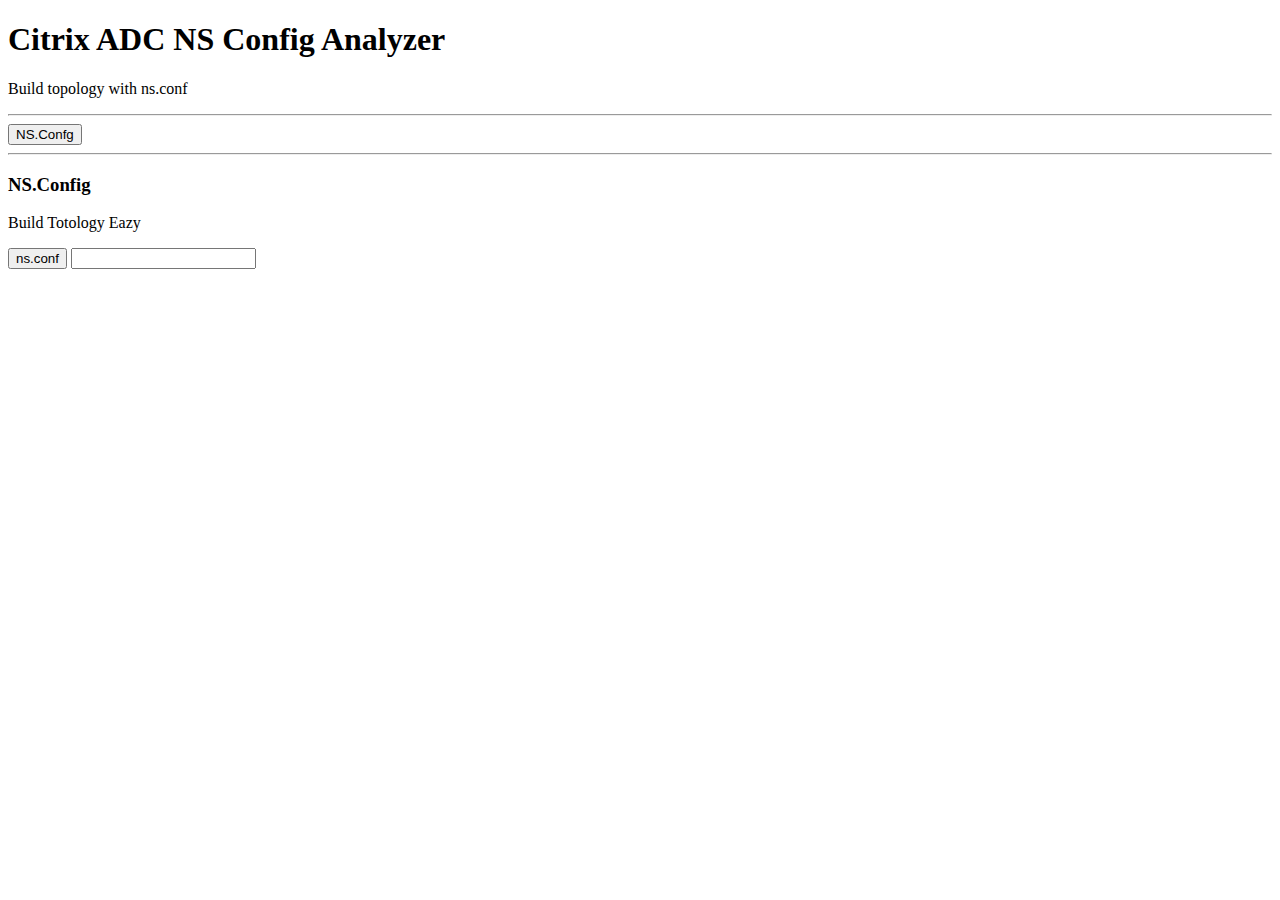
==== index.html @ 495bb7ca "commit" ====
<!DOCTYPE html>
<html lang="en">

<head>
    <meta charset="UTF-8">
    <link href="https://cdn.jsdelivr.net/npm/bootstrap@5.0.2/dist/css/bootstrap.min.css" rel="stylesheet" integrity="sha384-EVSTQN3/azprG1Anm3QDgpJLIm9Nao0Yz1ztcQTwFspd3yD65VohhpuuCOmLASjC" crossorigin="anonymous">
    <script src="https://cdn.jsdelivr.net/npm/bootstrap@5.0.2/dist/js/bootstrap.bundle.min.js" integrity="sha384-MrcW6ZMFYlzcLA8Nl+NtUVF0sA7MsXsP1UyJoMp4YLEuNSfAP+JcXn/tWtIaxVXM" crossorigin="anonymous"></script>
    <meta http-equiv="X-UA-Compatible" content="IE=edge">
    <meta name="viewport" content="width=device-width, initial-scale=1.0">
    <title>Citrix ADC NS Config Analyzer</title>
</head>

<body class="bg-dark">
    <div class="container">
        <h1 class="text-secondary"><span>Citrix ADC NS Config Analyzer</span></h1>
        <p class="text-muted fs-5">Build topology with ns.conf</p>
    </div>
    <hr class="bg-light" />
    <div class="tab container">
        <button class="tablinks" onclick="opentab(event, 'nsconfig')">NS.Confg</button>
    </div>
    <hr class="bg-light" />
    <div id="logz" class="tabcontent lthree-col">
        <h3>NS.Config</h3>
        <p>Build Totology Eazy</p>
        <div class="col4">
            <input type="button" value="ns.conf" class="btn btn-outline-secondary" onclick="guilogs()" />
            <input class="hide" id="guilogs" onpaste="gui();" />
        </div>
        <span id="selectfilename"></span>
        <pre class="formated" id="results"></pre>
    </div>
</body>

</html>
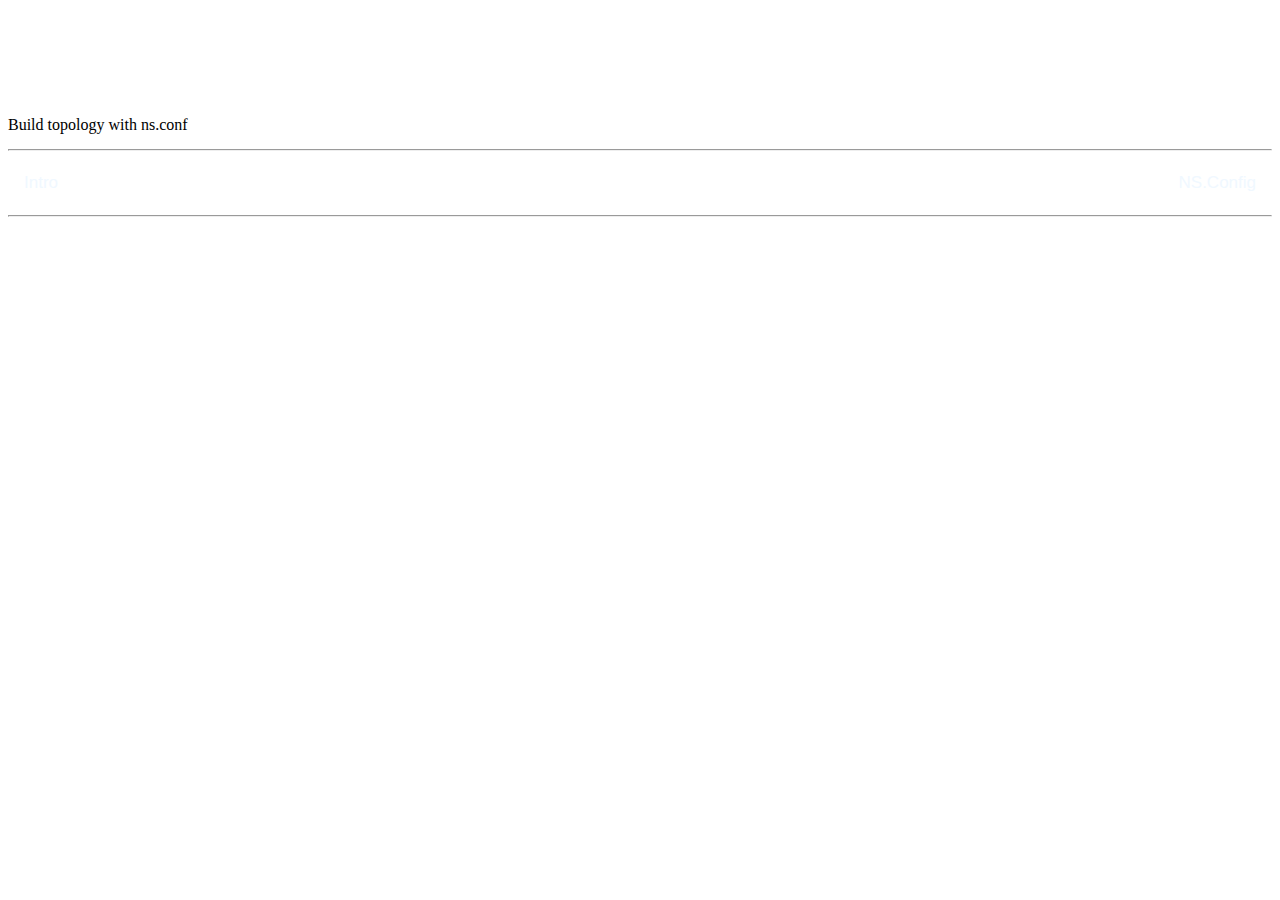
==== commit b17d4c65: "commit" ====
--- a/index.html
+++ b/index.html
@@ -7,6 +7,8 @@
     <script src="https://cdn.jsdelivr.net/npm/bootstrap@5.0.2/dist/js/bootstrap.bundle.min.js" integrity="sha384-MrcW6ZMFYlzcLA8Nl+NtUVF0sA7MsXsP1UyJoMp4YLEuNSfAP+JcXn/tWtIaxVXM" crossorigin="anonymous"></script>
     <meta http-equiv="X-UA-Compatible" content="IE=edge">
     <meta name="viewport" content="width=device-width, initial-scale=1.0">
+    <link rel="stylesheet" href="./css/style.css">
+    <script type='text/javascript' src='./js/script.js'></script>
     <title>Citrix ADC NS Config Analyzer</title>
 </head>
 
@@ -17,19 +19,30 @@
     </div>
     <hr class="bg-light" />
     <div class="tab container">
-        <button class="tablinks" onclick="opentab(event, 'nsconfig')">NS.Confg</button>
+        <button class="tablinks" onclick="opentab(event, 'intro')">Intro</button>
+        <button class="tablinks" onclick="opentab(event, 'nsconfig')">NS.Config</button>
     </div>
     <hr class="bg-light" />
-    <div id="logz" class="tabcontent lthree-col">
-        <h3>NS.Config</h3>
-        <p>Build Totology Eazy</p>
-        <div class="col4">
-            <input type="button" value="ns.conf" class="btn btn-outline-secondary" onclick="guilogs()" />
-            <input class="hide" id="guilogs" onpaste="gui();" />
+    <div class="text-white">
+        <div id="landing" class="landing">
+            <pre class="text-muted" id="landingpage"></pre>
         </div>
-        <span id="selectfilename"></span>
-        <pre class="formated" id="results"></pre>
-    </div>
+
+        <div id="intro" class="tabcontent">
+            <h3>Intro</h3>
+            <p class="para">This page explains how to use features of this project...</p>
+            <hr>
+            <pre class="fs-6 text-nowrap"><p class="text-info fs-4">ns.config Analysis</p>
+        </div>
+
+
+        <div id="nsconfig" class="tabcontent lthree-col">
+            <h3>NS.Config</h3>
+            <p>Analyze logs Eazy</p>
+            <div class="col1">
+                <input id="evlogs" hidden="hidden" type="file" class="uploadfiles" name="nsconf" onclick="nsconf();" />
+                <button type="button" class="btn btn-outline-secondary" id="evcustom-button">ns.config</button>
+            </div>
 </body>
 
 </html>--- a/css/style.css
+++ b/css/style.css
@@ -0,0 +1,146 @@
+body {
+    line-height: 1;
+}
+
+h1 {
+    color: #fff;
+    font-size: 50px;
+    font-weight: bold;
+    font-family: monospace;
+    cursor: pointer
+}
+
+h1 span {
+    transition: .3s linear
+}
+
+h1:hover span:nth-child(1) {
+    margin-right: 5px
+}
+
+h1:hover span:nth-child(1):after {
+    font-size: 16px;
+    content: "         Making things easy...";
+}
+
+h1:hover span {
+    color: #fff;
+    text-shadow: 0 0 10px rgb(48, 151, 235), 0 0 2px rgb(48, 151, 235), 0 0 3px rgb(48, 151, 235);
+}
+
+
+/* Placeholder color */
+
+::placeholder {
+    color: rgb(192, 185, 185);
+    opacity: 1;
+}
+
+
+/* iFrame settings */
+
+iframe {
+    padding-top: 10px;
+}
+
+
+/* Style the tab */
+
+.tab {
+    overflow: hidden;
+    display: flex;
+    position: relative;
+    flex-wrap: wrap;
+    align-items: center;
+    justify-content: space-between;
+}
+
+.tab:hover {
+    border-radius: 20px;
+}
+
+
+/* Style the buttons inside the tab */
+
+.tab button {
+    background-color: inherit;
+    color: aliceblue;
+    float: left;
+    border-radius: 20px;
+    border: none;
+    cursor: pointer;
+    padding: 14px 16px;
+    transition: 0.3s;
+    font-size: 17px;
+}
+
+
+/* Change background color of buttons on hover */
+
+.tab button:hover {
+    background-color: rgb(114, 112, 112);
+    text-shadow: 0 0 10px #fff, 0 0 1.5px #fff, 0 0 2px #fff;
+    width: 150px;
+}
+
+
+/* Create an active/current tablink class */
+
+.tab button.active {
+    background-color: rgb(95, 93, 93);
+    color: rgb(255, 255, 255);
+    text-shadow: 0 0 10px #fff, 0 0 1.5px #fff, 0 0 2px #fff;
+    width: 150px;
+}
+
+
+/* Style the tab content */
+
+.tabcontent {
+    display: none;
+    padding: 6px 12px;
+    border-top: none;
+}
+
+textarea:focus {
+    box-shadow: 0 0 10px #fff, 0 0 1.5px #fff, 0 0 2px #fff;
+}
+
+
+/* Rule builder template */
+
+.three-col {
+    overflow: hidden;
+}
+
+.three-col .col1,
+.three-col .col2,
+.three-col .col3 {
+    width: 33%;
+}
+
+.three-col .col1 {
+    float: left;
+}
+
+.three-col .col2 {
+    float: left;
+}
+
+.three-col .col3 {
+    float: left;
+}
+
+.three-col label {
+    display: block;
+}
+
+
+/* Into page tools */
+
+.para {
+    font-size: 23px;
+    background: -webkit-linear-gradient(rgb(187, 194, 187), rgb(102, 103, 104));
+    -webkit-background-clip: text;
+    -webkit-text-fill-color: transparent;
+}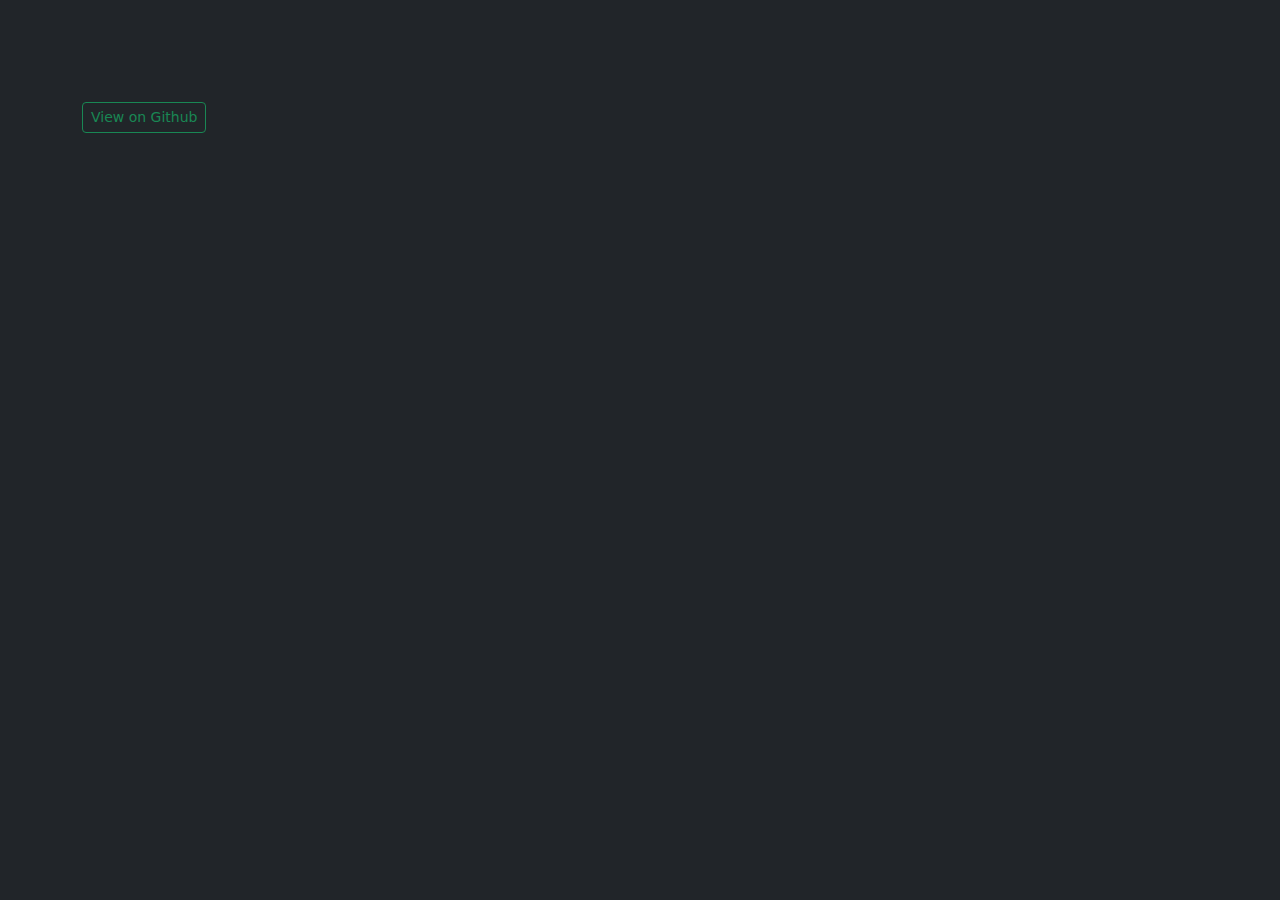
==== commit a9ea6a74: "commit" ====
--- a/index.html
+++ b/index.html
@@ -3,46 +3,30 @@
 
 <head>
     <meta charset="UTF-8">
-    <link href="https://cdn.jsdelivr.net/npm/bootstrap@5.0.2/dist/css/bootstrap.min.css" rel="stylesheet" integrity="sha384-EVSTQN3/azprG1Anm3QDgpJLIm9Nao0Yz1ztcQTwFspd3yD65VohhpuuCOmLASjC" crossorigin="anonymous">
-    <script src="https://cdn.jsdelivr.net/npm/bootstrap@5.0.2/dist/js/bootstrap.bundle.min.js" integrity="sha384-MrcW6ZMFYlzcLA8Nl+NtUVF0sA7MsXsP1UyJoMp4YLEuNSfAP+JcXn/tWtIaxVXM" crossorigin="anonymous"></script>
-    <meta http-equiv="X-UA-Compatible" content="IE=edge">
+    <meta http-equiv="X-UA-Compatible" content="IE=edge,chrome=1">
     <meta name="viewport" content="width=device-width, initial-scale=1.0">
+    <title>Citrix ADC NS.Conf Analyzer</title>
+    <link href="https://cdn.jsdelivr.net/npm/bootstrap@5.0.1/dist/css/bootstrap.min.css" rel="stylesheet" integrity="sha384-+0n0xVW2eSR5OomGNYDnhzAbDsOXxcvSN1TPprVMTNDbiYZCxYbOOl7+AMvyTG2x" crossorigin="anonymous">
+    <script src="https://cdn.jsdelivr.net/npm/bootstrap@5.0.1/dist/js/bootstrap.bundle.min.js" integrity="sha384-gtEjrD/SeCtmISkJkNUaaKMoLD0//ElJ19smozuHV6z3Iehds+3Ulb9Bn9Plx0x4" crossorigin="anonymous"></script>
     <link rel="stylesheet" href="./css/style.css">
     <script type='text/javascript' src='./js/script.js'></script>
-    <title>Citrix ADC NS Config Analyzer</title>
+    <meta name="author" content="manjesh23" />
+    <link href="https://cdn.jsdelivr.net/npm/bootstrap@5.0.0-beta3/dist/css/bootstrap.min.css" rel="stylesheet">
+    <script src="https://cdn.jsdelivr.net/npm/bootstrap@5.0.0-beta3/dist/js/bootstrap.bundle.min.js"></script>
+    <script src="https://ajax.googleapis.com/ajax/libs/jquery/2.1.1/jquery.min.js"></script>
 </head>
 
-<body class="bg-dark">
+<body class="bg-dark" onload="typewritter()">
     <div class="container">
-        <h1 class="text-secondary"><span>Citrix ADC NS Config Analyzer</span></h1>
-        <p class="text-muted fs-5">Build topology with ns.conf</p>
+        <h1><span>Citrix ADC NS.Conf Analyzer</span></h1>
+        <p class="text-muted fs-5">Build Topology with ns.conf file</p>
+        <a href="https://github.com/manjesh23/CitrixNSConfig" class="btn btn-sm btn-outline-success text-decoration-none">View on Github</a>
     </div>
     <hr class="bg-light" />
-    <div class="tab container">
-        <button class="tablinks" onclick="opentab(event, 'intro')">Intro</button>
-        <button class="tablinks" onclick="opentab(event, 'nsconfig')">NS.Config</button>
-    </div>
-    <hr class="bg-light" />
-    <div class="text-white">
-        <div id="landing" class="landing">
-            <pre class="text-muted" id="landingpage"></pre>
-        </div>
 
-        <div id="intro" class="tabcontent">
-            <h3>Intro</h3>
-            <p class="para">This page explains how to use features of this project...</p>
-            <hr>
-            <pre class="fs-6 text-nowrap"><p class="text-info fs-4">ns.config Analysis</p>
-        </div>
+    <hr class="bg-light">
+
+</body>
 
 
-        <div id="nsconfig" class="tabcontent lthree-col">
-            <h3>NS.Config</h3>
-            <p>Analyze logs Eazy</p>
-            <div class="col1">
-                <input id="evlogs" hidden="hidden" type="file" class="uploadfiles" name="nsconf" onclick="nsconf();" />
-                <button type="button" class="btn btn-outline-secondary" id="evcustom-button">ns.config</button>
-            </div>
-</body>
-
 </html>--- a/css/style.css
+++ b/css/style.css
@@ -26,121 +26,4 @@
 h1:hover span {
     color: #fff;
     text-shadow: 0 0 10px rgb(48, 151, 235), 0 0 2px rgb(48, 151, 235), 0 0 3px rgb(48, 151, 235);
-}
-
-
-/* Placeholder color */
-
-::placeholder {
-    color: rgb(192, 185, 185);
-    opacity: 1;
-}
-
-
-/* iFrame settings */
-
-iframe {
-    padding-top: 10px;
-}
-
-
-/* Style the tab */
-
-.tab {
-    overflow: hidden;
-    display: flex;
-    position: relative;
-    flex-wrap: wrap;
-    align-items: center;
-    justify-content: space-between;
-}
-
-.tab:hover {
-    border-radius: 20px;
-}
-
-
-/* Style the buttons inside the tab */
-
-.tab button {
-    background-color: inherit;
-    color: aliceblue;
-    float: left;
-    border-radius: 20px;
-    border: none;
-    cursor: pointer;
-    padding: 14px 16px;
-    transition: 0.3s;
-    font-size: 17px;
-}
-
-
-/* Change background color of buttons on hover */
-
-.tab button:hover {
-    background-color: rgb(114, 112, 112);
-    text-shadow: 0 0 10px #fff, 0 0 1.5px #fff, 0 0 2px #fff;
-    width: 150px;
-}
-
-
-/* Create an active/current tablink class */
-
-.tab button.active {
-    background-color: rgb(95, 93, 93);
-    color: rgb(255, 255, 255);
-    text-shadow: 0 0 10px #fff, 0 0 1.5px #fff, 0 0 2px #fff;
-    width: 150px;
-}
-
-
-/* Style the tab content */
-
-.tabcontent {
-    display: none;
-    padding: 6px 12px;
-    border-top: none;
-}
-
-textarea:focus {
-    box-shadow: 0 0 10px #fff, 0 0 1.5px #fff, 0 0 2px #fff;
-}
-
-
-/* Rule builder template */
-
-.three-col {
-    overflow: hidden;
-}
-
-.three-col .col1,
-.three-col .col2,
-.three-col .col3 {
-    width: 33%;
-}
-
-.three-col .col1 {
-    float: left;
-}
-
-.three-col .col2 {
-    float: left;
-}
-
-.three-col .col3 {
-    float: left;
-}
-
-.three-col label {
-    display: block;
-}
-
-
-/* Into page tools */
-
-.para {
-    font-size: 23px;
-    background: -webkit-linear-gradient(rgb(187, 194, 187), rgb(102, 103, 104));
-    -webkit-background-clip: text;
-    -webkit-text-fill-color: transparent;
 }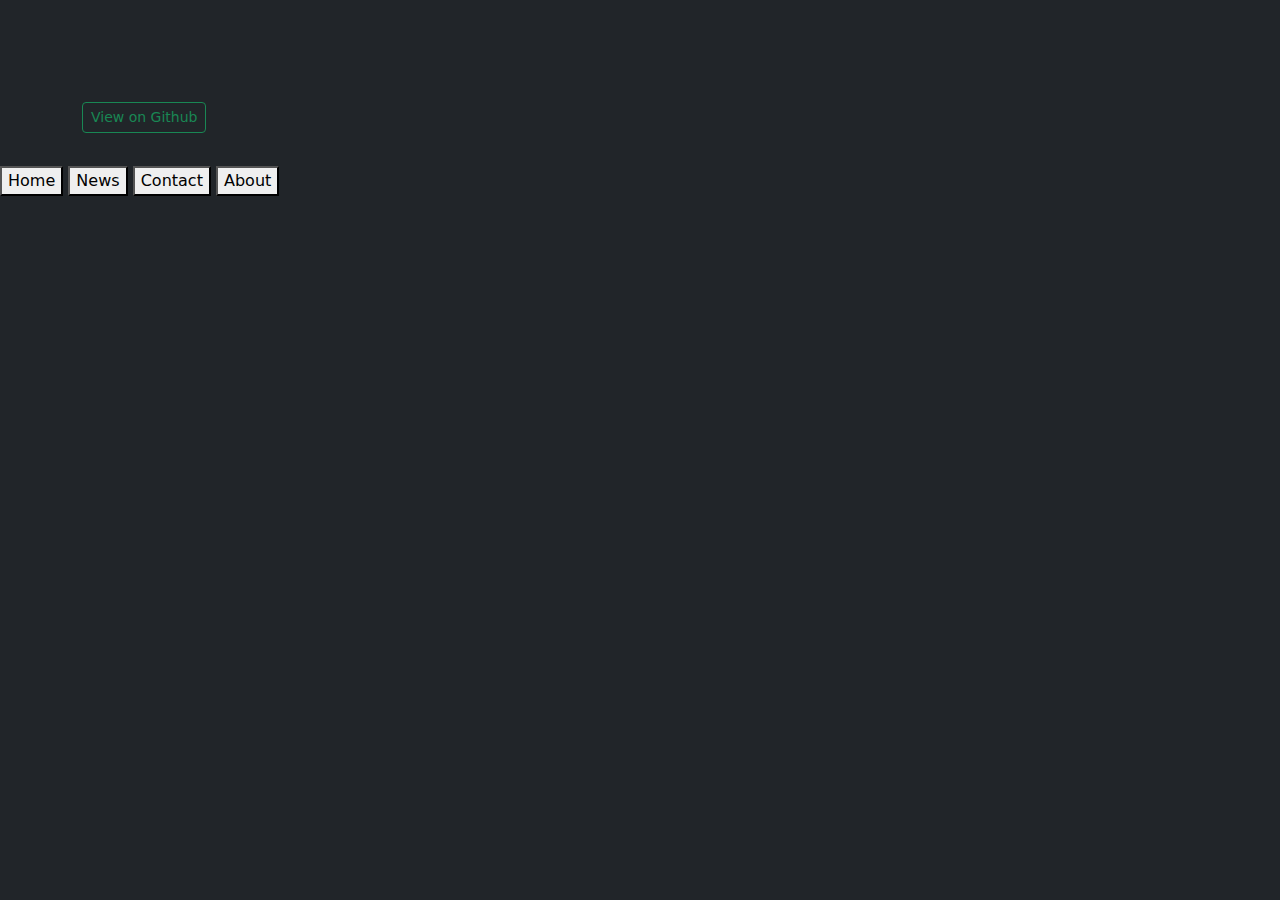
==== commit e775bada: "commit" ====
--- a/index.html
+++ b/index.html
@@ -23,10 +23,30 @@
         <a href="https://github.com/manjesh23/CitrixNSConfig" class="btn btn-sm btn-outline-success text-decoration-none">View on Github</a>
     </div>
     <hr class="bg-light" />
+    <button class="tablink" onclick="openPage('Home', this, 'red')">Home</button>
+    <button class="tablink" onclick="openPage('News', this, 'green')" id="defaultOpen">News</button>
+    <button class="tablink" onclick="openPage('Contact', this, 'blue')">Contact</button>
+    <button class="tablink" onclick="openPage('About', this, 'orange')">About</button>
+    <hr class="bg-light">
+    <div id="Home" class="tabcontent">
+        <h3>Home</h3>
+        <p>Home is where the heart is..</p>
+    </div>
 
-    <hr class="bg-light">
+    <div id="News" class="tabcontent">
+        <h3>News</h3>
+        <p>Some news this fine day!</p>
+    </div>
 
+    <div id="Contact" class="tabcontent">
+        <h3>Contact</h3>
+        <p>Get in touch, or swing by for a cup of coffee.</p>
+    </div>
+
+    <div id="About" class="tabcontent">
+        <h3>About</h3>
+        <p>Who we are and what we do.</p>
+    </div>
 </body>
 
-
 </html>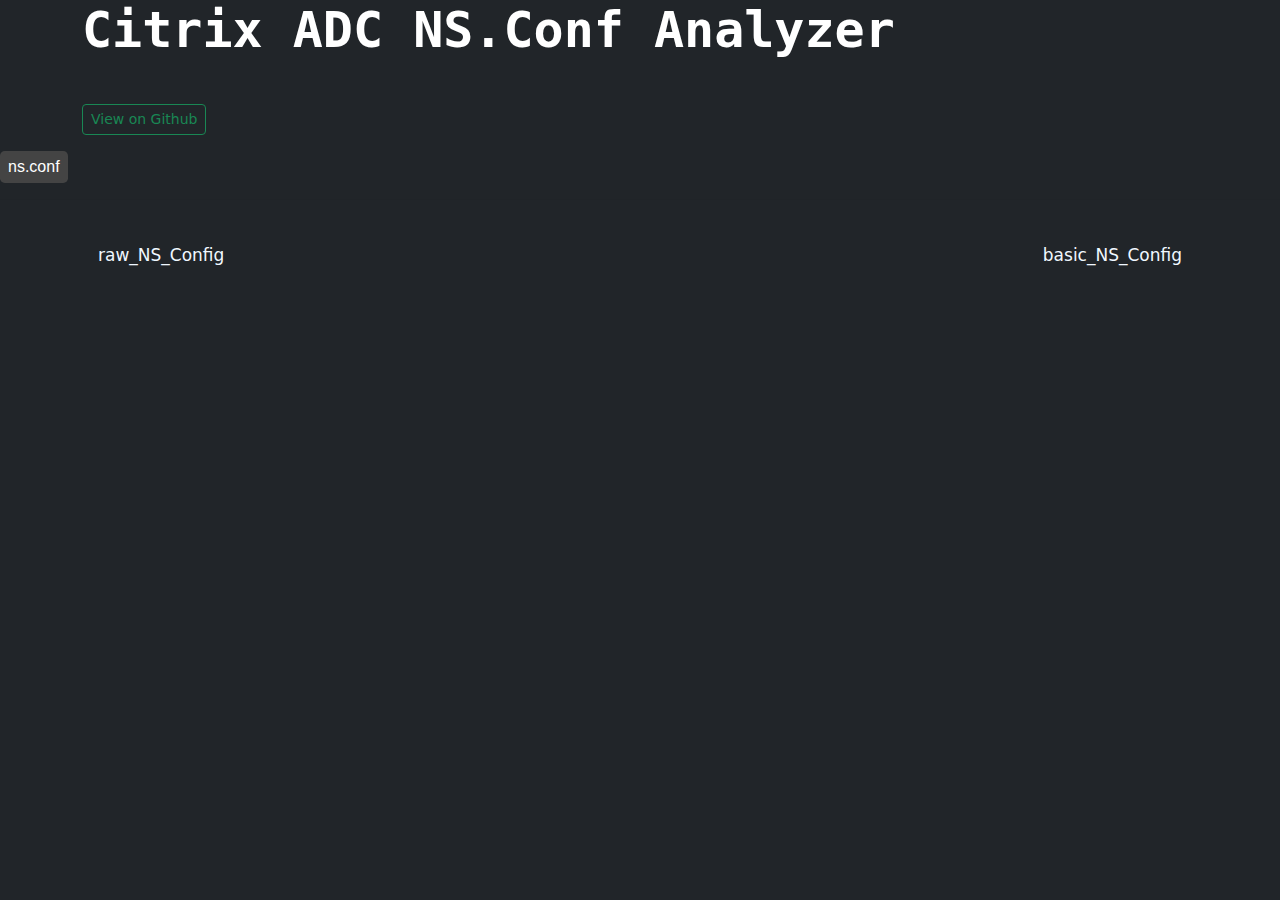
==== commit 80c3bece: "commit" ====
--- a/index.html
+++ b/index.html
@@ -6,47 +6,41 @@
     <meta http-equiv="X-UA-Compatible" content="IE=edge,chrome=1">
     <meta name="viewport" content="width=device-width, initial-scale=1.0">
     <title>Citrix ADC NS.Conf Analyzer</title>
-    <link href="https://cdn.jsdelivr.net/npm/bootstrap@5.0.1/dist/css/bootstrap.min.css" rel="stylesheet" integrity="sha384-+0n0xVW2eSR5OomGNYDnhzAbDsOXxcvSN1TPprVMTNDbiYZCxYbOOl7+AMvyTG2x" crossorigin="anonymous">
-    <script src="https://cdn.jsdelivr.net/npm/bootstrap@5.0.1/dist/js/bootstrap.bundle.min.js" integrity="sha384-gtEjrD/SeCtmISkJkNUaaKMoLD0//ElJ19smozuHV6z3Iehds+3Ulb9Bn9Plx0x4" crossorigin="anonymous"></script>
+    <meta name="author" content="manjesh23" />
+    <link href="https://cdn.jsdelivr.net/npm/bootstrap@5.0.0-beta3/dist/css/bootstrap.min.css" rel="stylesheet">
     <link rel="stylesheet" href="./css/style.css">
     <script type='text/javascript' src='./js/script.js'></script>
-    <meta name="author" content="manjesh23" />
-    <link href="https://cdn.jsdelivr.net/npm/bootstrap@5.0.0-beta3/dist/css/bootstrap.min.css" rel="stylesheet">
-    <script src="https://cdn.jsdelivr.net/npm/bootstrap@5.0.0-beta3/dist/js/bootstrap.bundle.min.js"></script>
-    <script src="https://ajax.googleapis.com/ajax/libs/jquery/2.1.1/jquery.min.js"></script>
 </head>
 
-<body class="bg-dark" onload="typewritter()">
+<body class="bg-dark">
     <div class="container">
         <h1><span>Citrix ADC NS.Conf Analyzer</span></h1>
         <p class="text-muted fs-5">Build Topology with ns.conf file</p>
         <a href="https://github.com/manjesh23/CitrixNSConfig" class="btn btn-sm btn-outline-success text-decoration-none">View on Github</a>
     </div>
+    <input type="file" name="nsconf" id="nsconf" hidden onchange="analyze()" />
+    <label for="nsconf">ns.conf</label>
+    <hr>
     <hr class="bg-light" />
-    <button class="tablink" onclick="openPage('Home', this, 'red')">Home</button>
-    <button class="tablink" onclick="openPage('News', this, 'green')" id="defaultOpen">News</button>
-    <button class="tablink" onclick="openPage('Contact', this, 'blue')">Contact</button>
-    <button class="tablink" onclick="openPage('About', this, 'orange')">About</button>
+    <div class="tab container">
+        <button class="tablinks" onclick="openTab(event, 'rawnsconfig')">raw_NS_Config</button>
+        <button class="tablinks" onclick="openTab(event, 'basicnsconfig')">basic_NS_Config</button>
+    </div>
     <hr class="bg-light">
-    <div id="Home" class="tabcontent">
-        <h3>Home</h3>
-        <p>Home is where the heart is..</p>
-    </div>
-
-    <div id="News" class="tabcontent">
-        <h3>News</h3>
-        <p>Some news this fine day!</p>
-    </div>
-
-    <div id="Contact" class="tabcontent">
-        <h3>Contact</h3>
-        <p>Get in touch, or swing by for a cup of coffee.</p>
-    </div>
-
-    <div id="About" class="tabcontent">
-        <h3>About</h3>
-        <p>Who we are and what we do.</p>
-    </div>
+    <div class="text-light">
+        <div id="rawnsconfig" class="tabcontent">
+            <pre id="nsconfigout"></pre>
+        </div>
+        <div id="basicnsconfig" class="tabcontent">
+            <pre id="basicnsconfigout">
+                <div id="nsversion">NS Version: </div>
+                <div id="nsip">NSIP: </div>
+            </pre>
+        </div>
 </body>
+<script>
+    document.getElementById("nsconfigout").style.display = 'none'
+    document.getElementById("basicnsconfigout").style.display = 'none'
+</script>
 
 </html>--- a/css/style.css
+++ b/css/style.css
@@ -7,7 +7,7 @@
     font-size: 50px;
     font-weight: bold;
     font-family: monospace;
-    cursor: pointer
+    cursor: pointer;
 }
 
 h1 span {
@@ -26,4 +26,75 @@
 h1:hover span {
     color: #fff;
     text-shadow: 0 0 10px rgb(48, 151, 235), 0 0 2px rgb(48, 151, 235), 0 0 3px rgb(48, 151, 235);
+}
+
+a {
+    color: #fff;
+    text-decoration: none
+}
+
+
+/* Style the tab */
+
+.tab {
+    overflow: hidden;
+    display: flex;
+    position: relative;
+    flex-wrap: wrap;
+    align-items: center;
+    justify-content: space-between;
+}
+
+.tab:hover {
+    border-radius: 20px;
+}
+
+
+/* Style the buttons inside the tab */
+
+.tab button {
+    background-color: inherit;
+    color: aliceblue;
+    float: left;
+    border-radius: 20px;
+    border: none;
+    cursor: pointer;
+    padding: 14px 16px;
+    transition: 0.3s;
+    font-size: 17px;
+}
+
+
+/* Change background color of buttons on hover */
+
+.tab button:hover {
+    background-color: rgb(71, 71, 71);
+}
+
+
+/* Create an active/current tablink class */
+
+.tab button.active {
+    background-color: rgb(54, 54, 54);
+}
+
+
+/* Style the tab content */
+
+.tabcontent {
+    display: none;
+    padding: 6px 12px;
+    border: 1px solid rgb(56, 56, 56);
+    border-top: none;
+}
+
+label {
+    display: inline-block;
+    background-color: rgb(68, 68, 68);
+    color: white;
+    padding: 0.5rem;
+    font-family: sans-serif;
+    border-radius: 0.3rem;
+    cursor: pointer;
+    margin-top: 1rem;
 }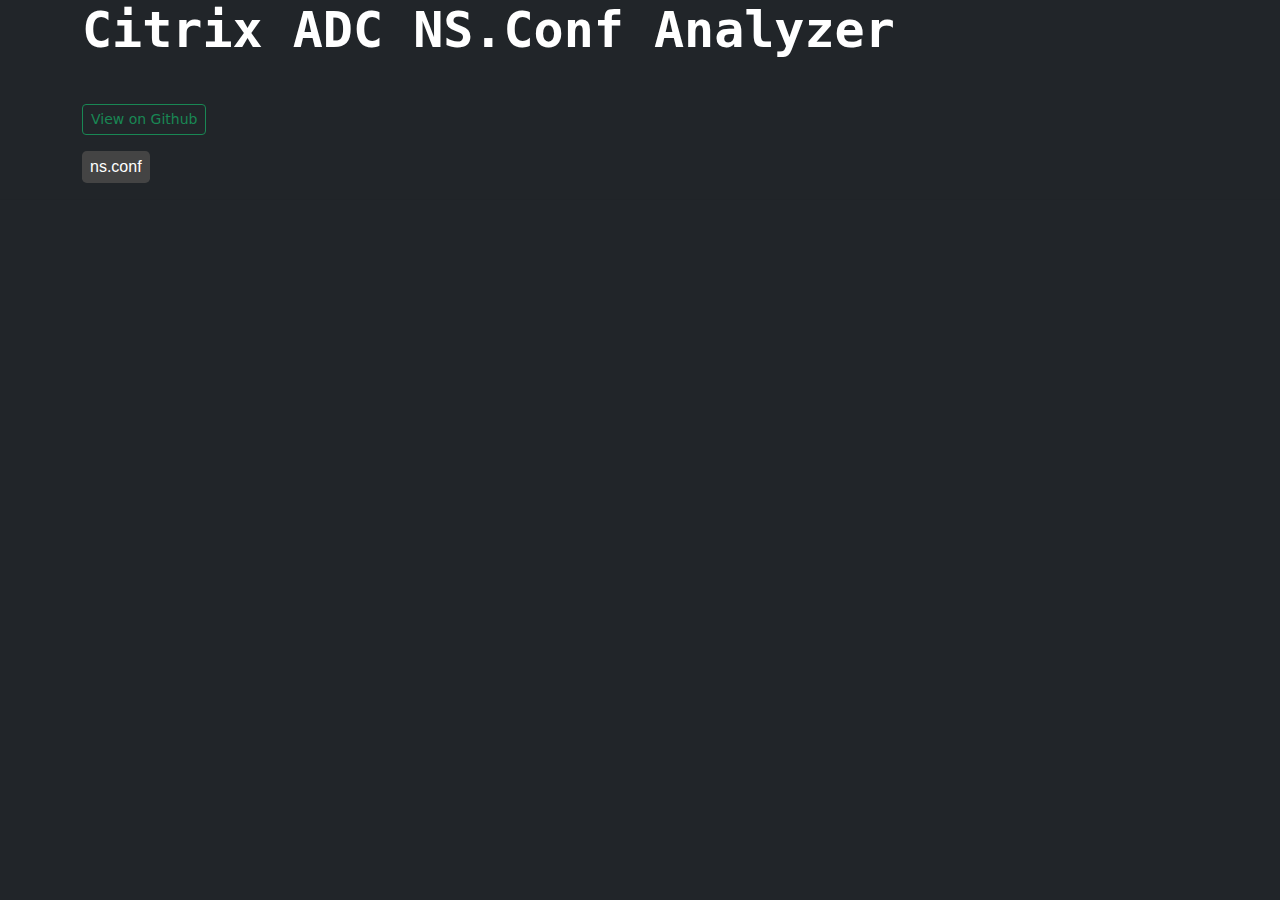
==== commit 203eceec: "commit" ====
--- a/index.html
+++ b/index.html
@@ -18,11 +18,13 @@
         <p class="text-muted fs-5">Build Topology with ns.conf file</p>
         <a href="https://github.com/manjesh23/CitrixNSConfig" class="btn btn-sm btn-outline-success text-decoration-none">View on Github</a>
     </div>
-    <input type="file" name="nsconf" id="nsconf" hidden onchange="analyze()" />
-    <label for="nsconf">ns.conf</label>
+    <div class="container">
+        <input type="file" name="nsconf" id="nsconf" hidden onchange="analyze()" />
+        <label for="nsconf">ns.conf</label>
+    </div>
     <hr>
     <hr class="bg-light" />
-    <div class="tab container">
+    <div id="nsconfmenu" class="tab container">
         <button class="tablinks" onclick="openTab(event, 'rawnsconfig')">raw_NS_Config</button>
         <button class="tablinks" onclick="openTab(event, 'basicnsconfig')">basic_NS_Config</button>
     </div>
@@ -33,14 +35,22 @@
         </div>
         <div id="basicnsconfig" class="tabcontent">
             <pre id="basicnsconfigout">
-                <div id="nsversion">NS Version: </div>
-                <div id="nsip">NSIP: </div>
-            </pre>
+                <h4 class="text-muted">System</h4>
+                <div>NS Version: <code id="nsversion">NA</code></div>
+                <div>NS IP: <code id="nsip">NA</code></div>
+                <div>NS Features: <code id="nsfeatures">NA</code></div>
+                <div>NS Mode: <code id="nsmode">NA</code></div>
+                <div>Hostname: <code id="nshostname">NA</code></div>
+                <div>HA Node: <code id="nshanode">NA</code></div>
+                <div>TimeZone: <code id="nstimezone">NA</code></div>
+                <hr>
+                <h4 class="text-muted">Load Balancing</h4>
+                <div class="text-primary">LB vServer: <code class="text-light" id="lbvserver"></code></div>
+        </pre>
         </div>
 </body>
 <script>
-    document.getElementById("nsconfigout").style.display = 'none'
-    document.getElementById("basicnsconfigout").style.display = 'none'
+    document.getElementById("nsconfmenu").style.display = 'none'
 </script>
 
 </html>--- a/css/style.css
+++ b/css/style.css
@@ -97,4 +97,15 @@
     border-radius: 0.3rem;
     cursor: pointer;
     margin-top: 1rem;
+}
+
+pre {
+    white-space: unset;
+}
+
+table,
+th,
+td {
+    border: 1px solid white;
+    padding: 0.2rem;
 }